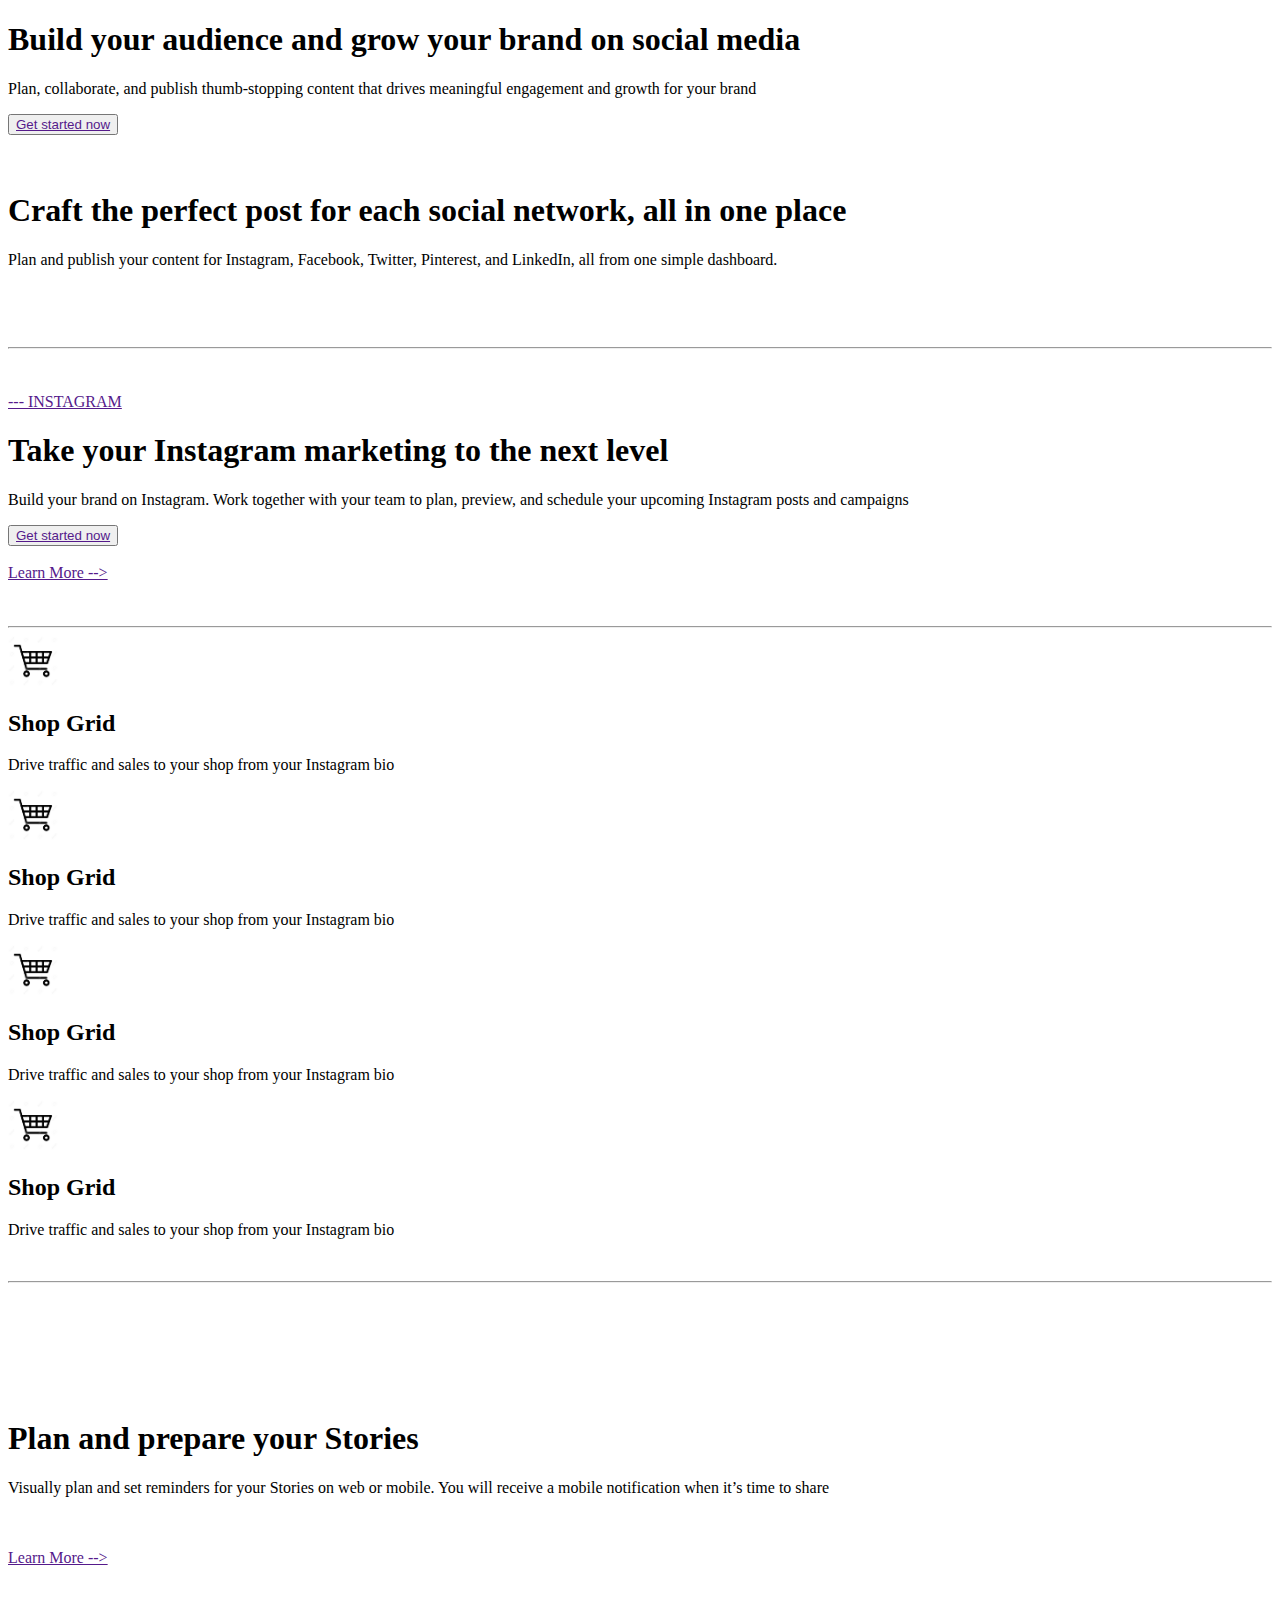
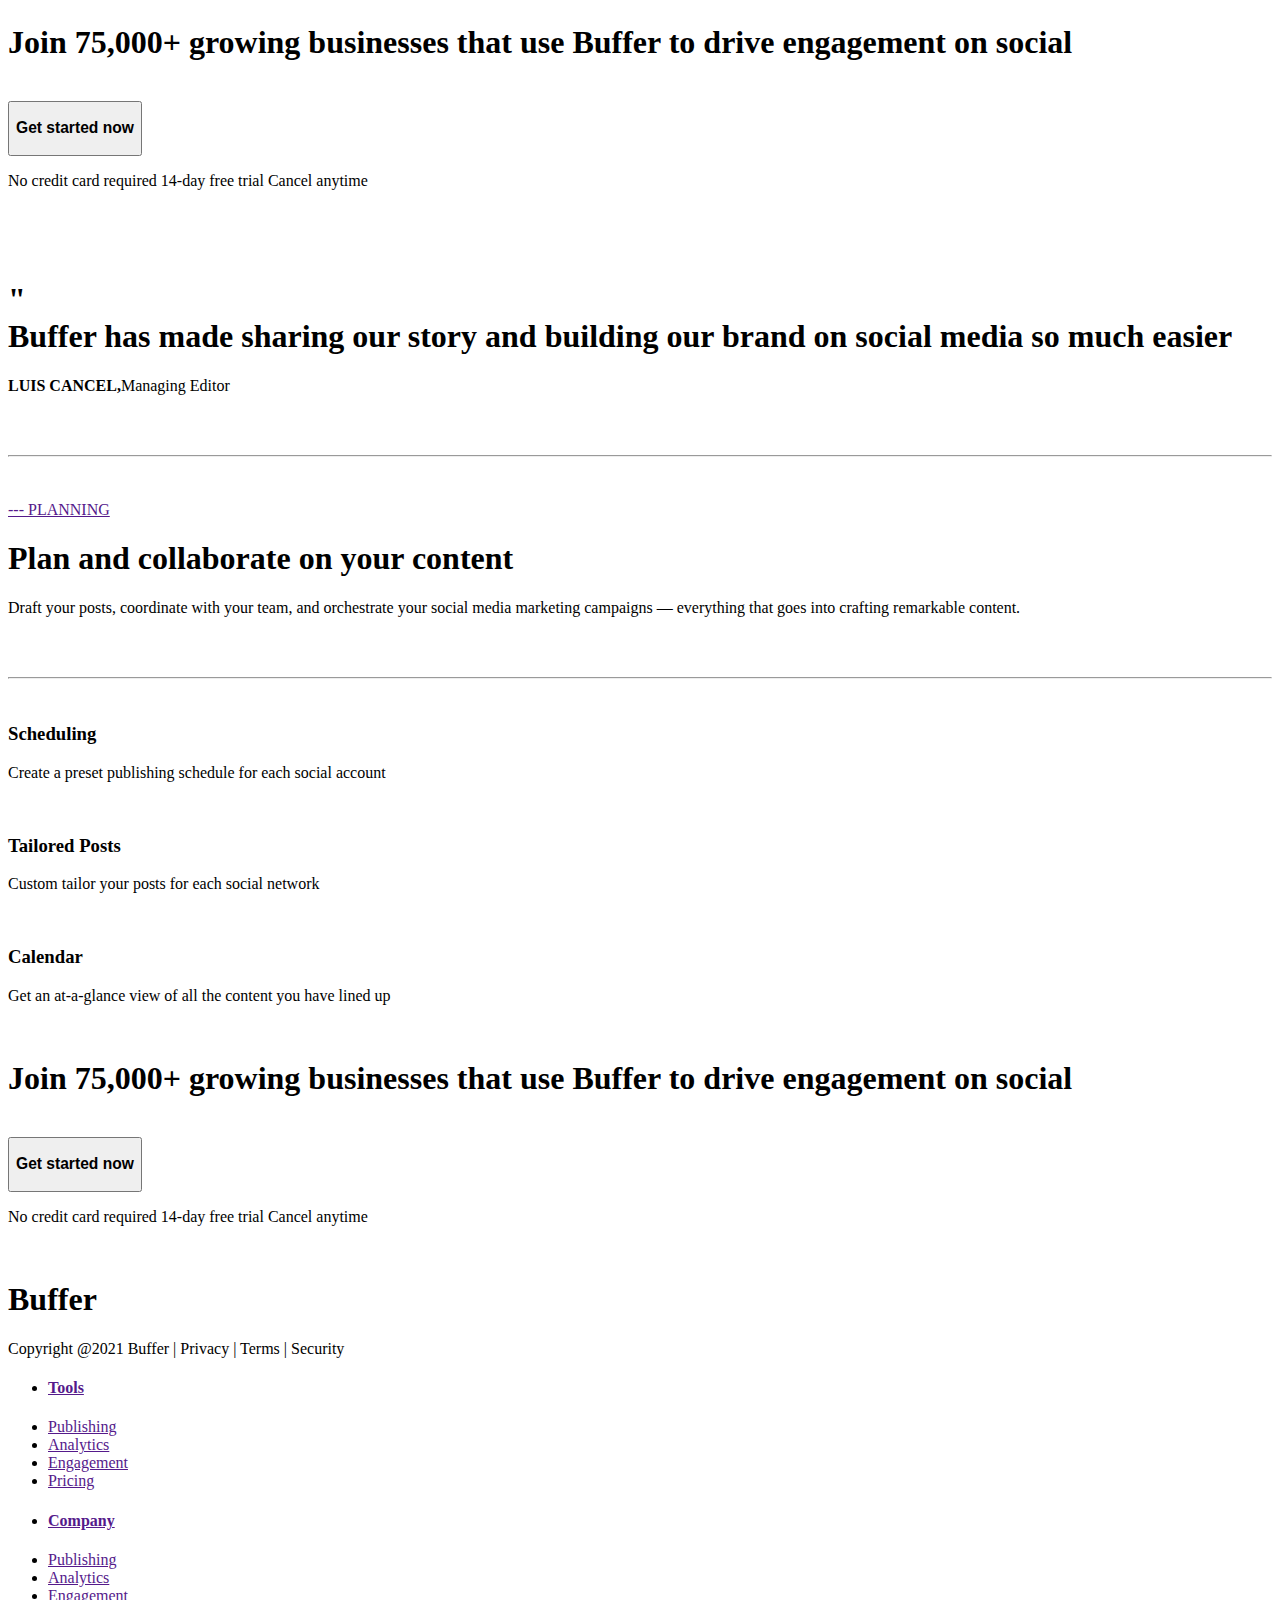
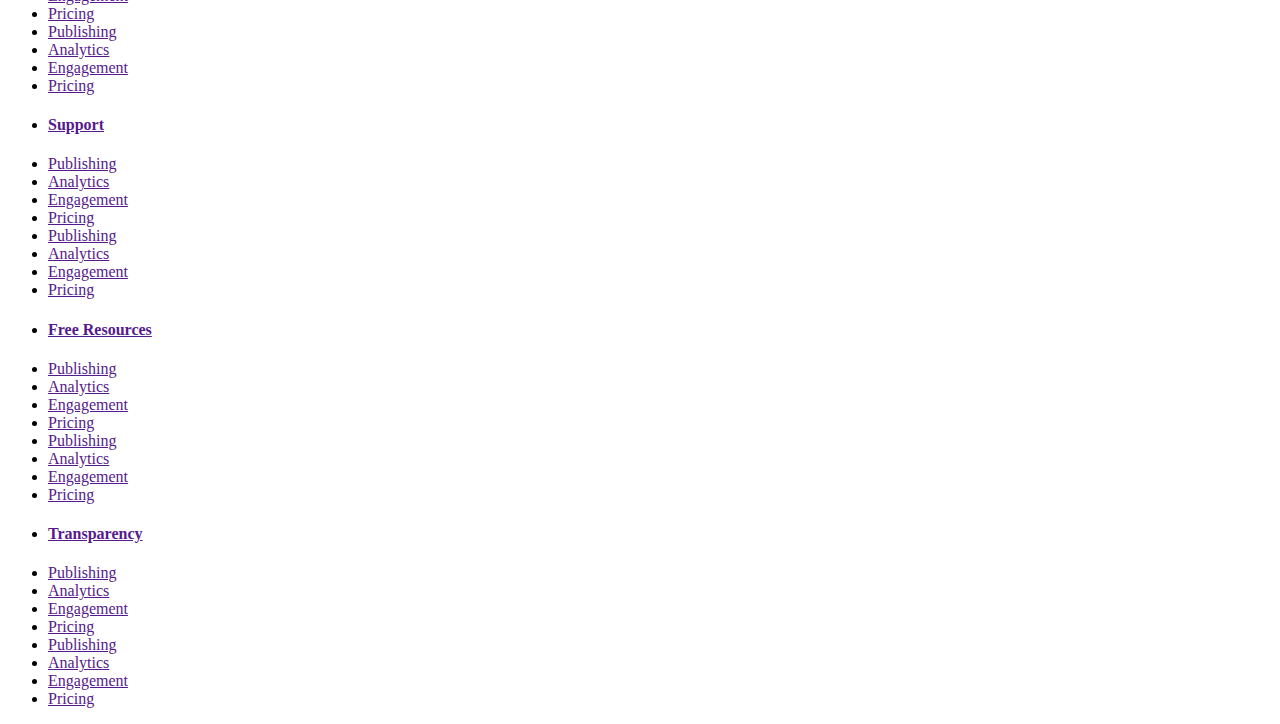
==== learnMore.html @ b86b602b "learnmore_html" ====
<!DOCTYPE html>
<html lang="en">
<head>
    <meta charset="UTF-8">
    <meta http-equiv="X-UA-Compatible" content="IE=edge">
    <meta name="viewport" content="width=device-width, initial-scale=1.0">
    <title>Document</title>
   <link rel="stylesheet" href="learnmoreStyle.css">
</head>
<body>
    <section >
        <div>
            <div>
                <h1>Build your audience and grow your brand on social media</h1>
                <p>Plan, collaborate, and publish thumb-stopping content that drives meaningful engagement and growth for your brand</p>
                <button><a href="">Get started now</a></button>
            </div>
            <div>
                <source src="https://static.buffer.com/marketing/static/animation/hero-buffer-publish-animation-v2.mp4" type="video/mp4">
                <source src="https://static.buffer.com/marketing/static/animation/hero-buffer-publish-animation-v2.webm" type="video/webm">
                    

            </div>
        </div>
        <br>
        <div>

        </div>
        <br>
        <div>
            <h1>Craft the perfect post for each social network, all in one place</h1>
            <p>Plan and publish your content for Instagram, Facebook, Twitter, Pinterest, and LinkedIn, all from one simple dashboard.</p>
        </div>
        <br>
        <div>
            <img src="https://static.buffer.com/marketing/static/screenshots/buffer-publish-dashboard@2x.jpeg" alt="">
        </div>
        <br>
        <hr>
        <div>
            <div>
                <br><br>
                <a href="">--- INSTAGRAM</a>
                <h1>Take your Instagram marketing to the next level</h1>
                <p>Build your brand on Instagram. Work together with your team to plan, preview, and schedule your upcoming Instagram posts and campaigns</p>
                <button><a href="">Get started now</a></button>
                 <br> <br><a href="">Learn More --></a>
            </div>
            <div>
                <img src="https://static.buffer.com/marketing/static/illustrations/buffer-publish-instagram@2x.jpeg" alt="">

            </div>
        </div>
        <br>
        <hr>
        <div>
            <div>
                <img style="width: 50px;" src="[data-uri]" alt="">
                <h2>Shop Grid</h2>
                <p>Drive traffic and sales to your shop from your Instagram bio</p>
            </div>
            <div>
                <img style="width: 50px;" src="[data-uri]" alt="">
                <h2>Shop Grid</h2>
                <p>Drive traffic and sales to your shop from your Instagram bio</p>
            </div>
            <div>
                <img style="width: 50px;" src="[data-uri]" alt="">
                <h2>Shop Grid</h2>
                <p>Drive traffic and sales to your shop from your Instagram bio</p>
            </div>
            <div>
                <img style="width: 50px;" src="[data-uri]" alt="">
                <h2>Shop Grid</h2>
                <p>Drive traffic and sales to your shop from your Instagram bio</p>
            </div>
        </div>
        <br>
        <hr>
        <div>
            <div>
               <br><br><br><br><br><br>
                <h1>Plan and prepare your Stories</h1>
                <p>Visually plan and set reminders for your Stories on web or mobile. You will receive a mobile notification when it’s time to share</p>
                 <br> <br><a href="">Learn More --></a>
            </div>
            <div>
                <img src="https://static.buffer.com/marketing/static/screenshots/publish-instragram-stories.jpg" alt="">

            </div>
        </div>
        <br>
        <div class="block7">
            <h1>Join 75,000+ growing businesses that use Buffer to drive engagement on social</h1>
            <br>
            <button><h3>Get started now</h3></button>
            <p> <span>No credit card required</span>   <span> 14-day free trial</span>  <span> Cancel anytime</span> </p>
        </div>
        <br>
        <div id="block11">
            <div>
                <img src="https://static.buffer.com/marketing/static/testimonials/luis-cancel-huckberry-v2.png" alt="">
            </div>
            <div>
                <br>
                <h1> "<br> Buffer has made sharing our story  and building our brand on social media so much easier</h1>
                <p> <strong>LUIS CANCEL,</strong>Managing Editor</p>
            </div>
            <br>
        </div>
        <br>
        <hr>
        <div>
            <div>
                <br><br>
                <a href="">--- PLANNING</a>
                <h1>Plan and collaborate on your content</h1>
                <p>Draft your posts, coordinate with your team, and orchestrate your social media marketing campaigns — everything that goes into crafting remarkable content.</p>
               
                
            </div>
            <div>
                <img src="https://static.buffer.com/marketing/static/illustrations/buffer-publish-planning@2x.jpeg" alt="">

            </div>
        </div>
        <br>
        <hr>
        <div>
            <div>
                <img src="https://static.buffer.com/marketing/static/ui/buffer-publish-scheduling@2x.jpeg" alt="">
                <h3>Scheduling</h3>
                <p>Create a preset publishing schedule for each social account</p>
            </div>
            <div>
                <img src="https://static.buffer.com/marketing/static/ui/buffer-publish-tailored-posts-v2@2x.jpg" alt="">
                <h3>Tailored Posts</h3>
                <p>Custom tailor your posts for each social network</p>
            </div>
            <div>
                <img  src="https://static.buffer.com/marketing/static/ui/buffer-publish-calendar@2x.jpeg" alt="">
                <h3>Calendar</h3>
                <p>Get an at-a-glance view of all the content you have lined up</p>
            </div>
           
        </div>
        <br>
        <div class="block7">
            <h1>Join 75,000+ growing businesses that use Buffer to drive engagement on social</h1>
            <br>
            <button><h3>Get started now</h3></button>
            <p> <span>No credit card required</span>   <span> 14-day free trial</span>  <span> Cancel anytime</span> </p>
        </div>
        <br>
        <div id="allLinks">
            <div>
                <h1>Buffer</h1>
                <p>Copyright @2021 Buffer | Privacy | Terms | Security</p>
            </div>
            <div>
                <ul>
                    <li> <h4> <a href=""> Tools</a></h4></li>
                    <li><a href=""> Publishing</a></li>
                    <li><a href=""> Analytics</a></li>
                    <li><a href=""> Engagement</a></li>
                    <li><a href=""> Pricing</a></li>
                </ul>
            </div>
         
            <div>
                <ul>
                    <li> <h4> <a href=""> Company</a></h4></li>
                    <li><a href=""> Publishing</a></li>
                    <li><a href=""> Analytics</a></li>
                    <li><a href=""> Engagement</a></li>
                    <li><a href=""> Pricing</a></li>
                    <li><a href=""> Publishing</a></li>
                    <li><a href=""> Analytics</a></li>
                    <li><a href=""> Engagement</a></li>
                    <li><a href=""> Pricing</a></li>
                </ul>
               
            </div>
            <div>
               
                <ul>
                    <li> <h4> <a href=""> Support</a></h4></li>
                    <li><a href=""> Publishing</a></li>
                    <li><a href=""> Analytics</a></li>
                    <li><a href=""> Engagement</a></li>
                    <li><a href=""> Pricing</a></li>
                    <li><a href=""> Publishing</a></li>
                    <li><a href=""> Analytics</a></li>
                    <li><a href=""> Engagement</a></li>
                    <li><a href=""> Pricing</a></li>
                </ul>
            
              
            </div>
            <div>
              
                <ul>
                    <li> <h4> <a href=""> Free Resources</a></h4></li>
                    <li><a href=""> Publishing</a></li>
                    <li><a href=""> Analytics</a></li>
                    <li><a href=""> Engagement</a></li>
                    <li><a href=""> Pricing</a></li>
                    <li><a href=""> Publishing</a></li>
                    <li><a href=""> Analytics</a></li>
                    <li><a href=""> Engagement</a></li>
                    <li><a href=""> Pricing</a></li>
                </ul>
              
                
            </div>
            <div>
               
                <ul>
                    <li> <h4> <a href=""> Transparency</a></h4></li>
                    <li><a href=""> Publishing</a></li>
                    <li><a href=""> Analytics</a></li>
                    <li><a href=""> Engagement</a></li>
                    <li><a href=""> Pricing</a></li>
                    <li><a href=""> Publishing</a></li>
                    <li><a href=""> Analytics</a></li>
                    <li><a href=""> Engagement</a></li>
                    <li><a href=""> Pricing</a></li>
                </ul>
               
               
            </div>
     
        </div>
    </section>
    
</body>
</html>
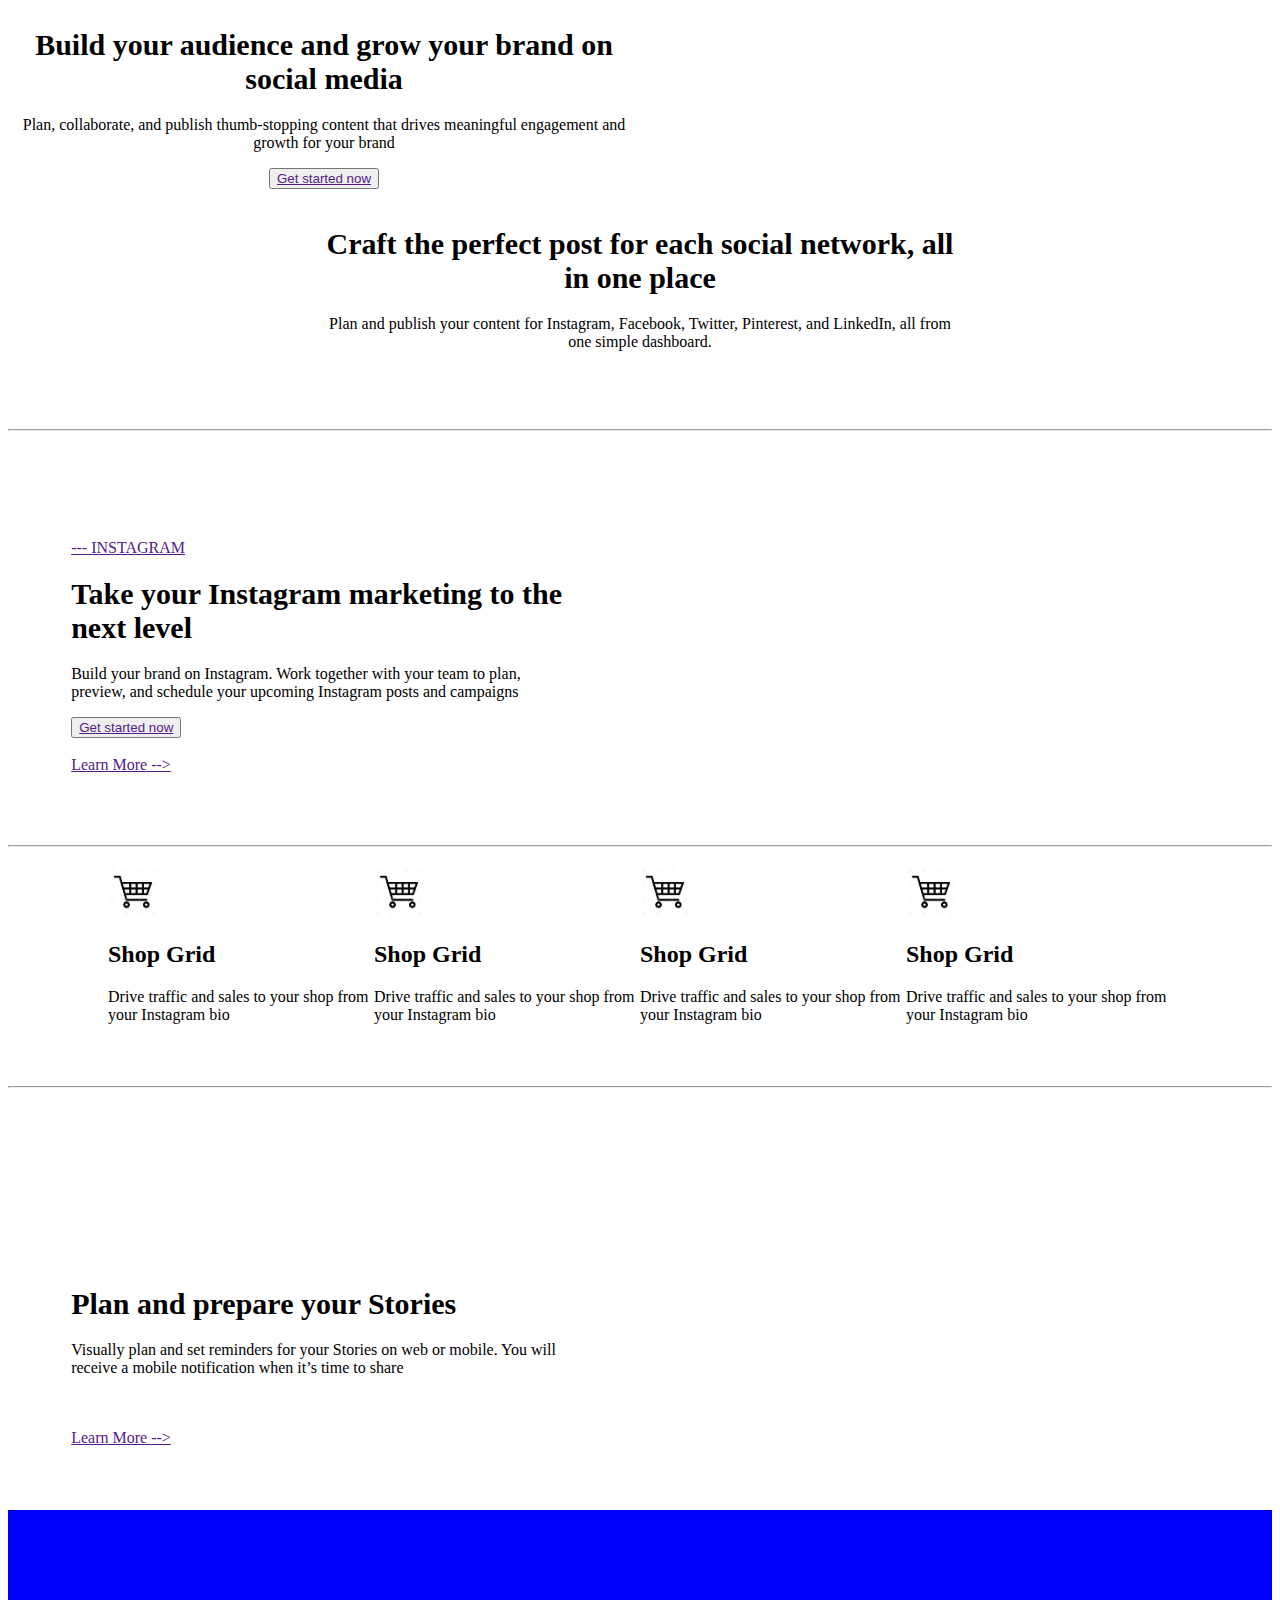
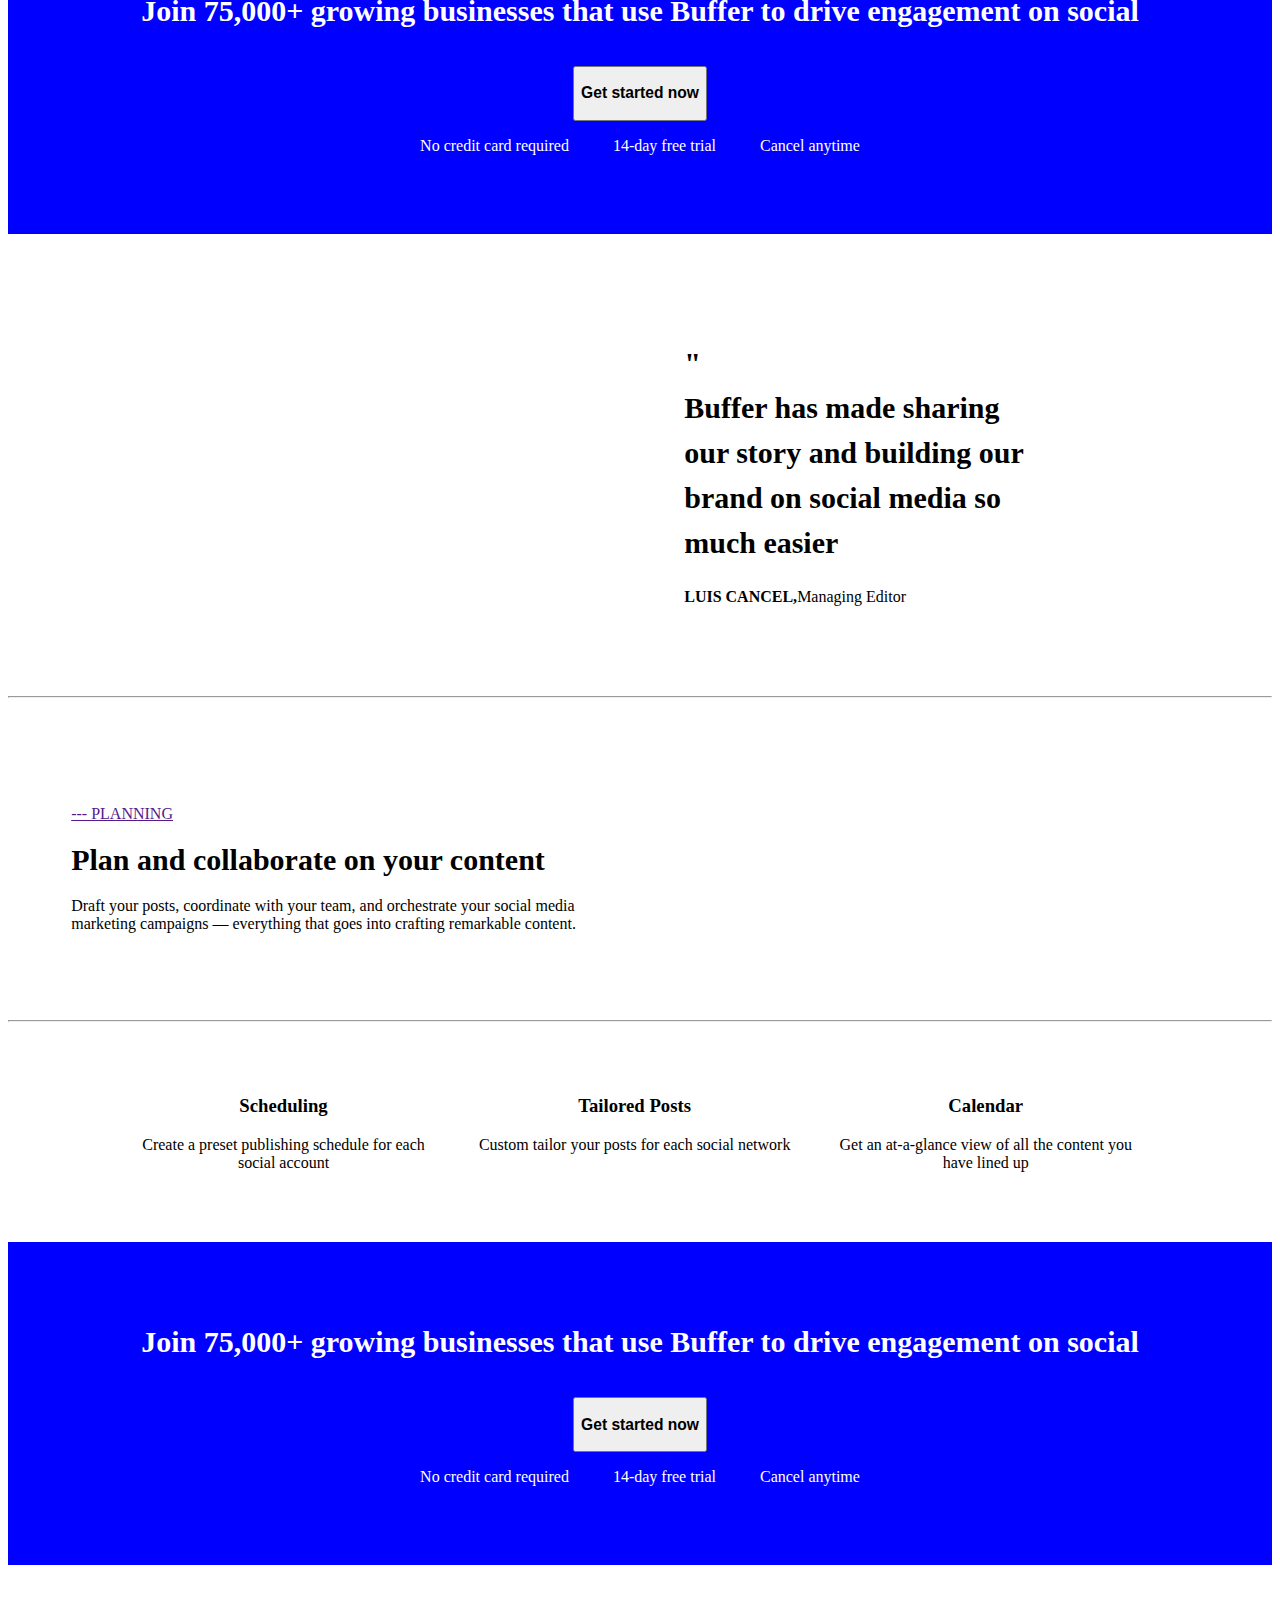
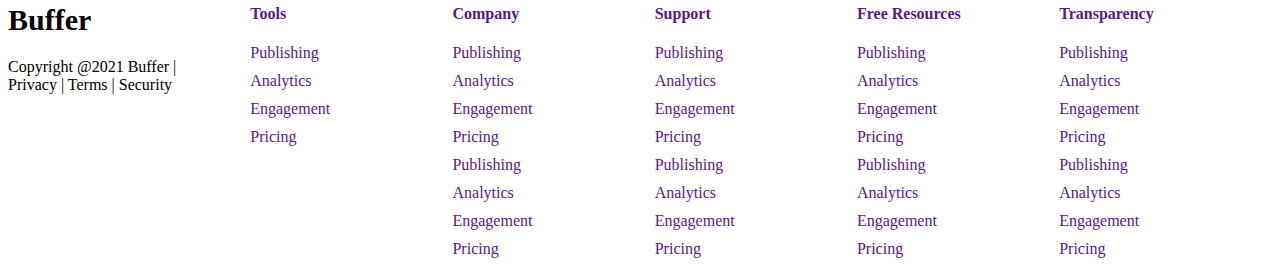
==== commit ad76bdb9: "video autoplay" ====
--- a/learnMore.html
+++ b/learnMore.html
@@ -16,10 +16,10 @@
                 <button><a href="">Get started now</a></button>
             </div>
             <div>
-                <source src="https://static.buffer.com/marketing/static/animation/hero-buffer-publish-animation-v2.mp4" type="video/mp4">
-                <source src="https://static.buffer.com/marketing/static/animation/hero-buffer-publish-animation-v2.webm" type="video/webm">
-                    
-
+                <video width="70%" autoplay>
+
+                   <source src="https://static.buffer.com/marketing/static/animation/hero-buffer-publish-animation-v2.mp4" type="video/mp4">
+                </video>
             </div>
         </div>
         <br>
--- a/learnmoreStyle.css
+++ b/learnmoreStyle.css
@@ -0,0 +1,93 @@
+
+section > div:nth-of-type(1) div{
+    width: 50%;
+    float: left;
+    text-align: center;
+}
+br{
+    clear: both;
+}
+section > div:nth-of-type(3){
+    width: 50%;
+    margin: auto;
+    text-align: center;
+}
+section > div:nth-of-type(4) {
+    width: 70%;
+    margin: auto;
+}
+section > div:nth-of-type(4) img{
+    width: 100%;
+}
+section > div:nth-of-type(5) div,section > div:nth-of-type(7) div,section > div:nth-of-type(10) div{
+    width: 40%;
+    float: left;
+    text-align: left;
+    margin: 5%;
+    
+}
+section > div:nth-of-type(5) div img,section > div:nth-of-type(7) div img,section > div:nth-of-type(10) div img{
+    width: 100%;
+}
+section > div:nth-of-type(6), section > div:nth-of-type(11){
+    display: flex;
+    margin: 20px 100px;
+}
+section > div:nth-of-type(6) div{
+    flex-grow: 1;
+}
+section > div:nth-of-type(11) div{
+    flex-basis: 30%;
+    margin: 1.5%;
+    text-align: center;
+}
+
+section > div:nth-of-type(11) div img{
+    width: 100%;
+}
+.block7{
+    background-color: blue;
+    color: white;
+    padding:5%;
+    text-align: center;
+}
+
+.block7 p span{
+    margin:20px ;
+}
+#block11{
+width:70%;
+margin: auto;
+
+
+}
+#block11 > div{
+    width: 40%;
+    float: left;
+    margin: 5%;
+    text-align: left;
+   
+    line-height: 1.5;
+
+}
+#block11 > div img{
+    width: 100%;
+}
+#allLinks > div{
+    width:16% ;
+    float: left;
+}
+
+#allLinks li a{
+
+text-decoration: none;
+display: block;
+margin-bottom: 10px;
+
+}
+#allLinks li{
+list-style: none;
+}
+h1{
+    font-size: 30px;
+}
